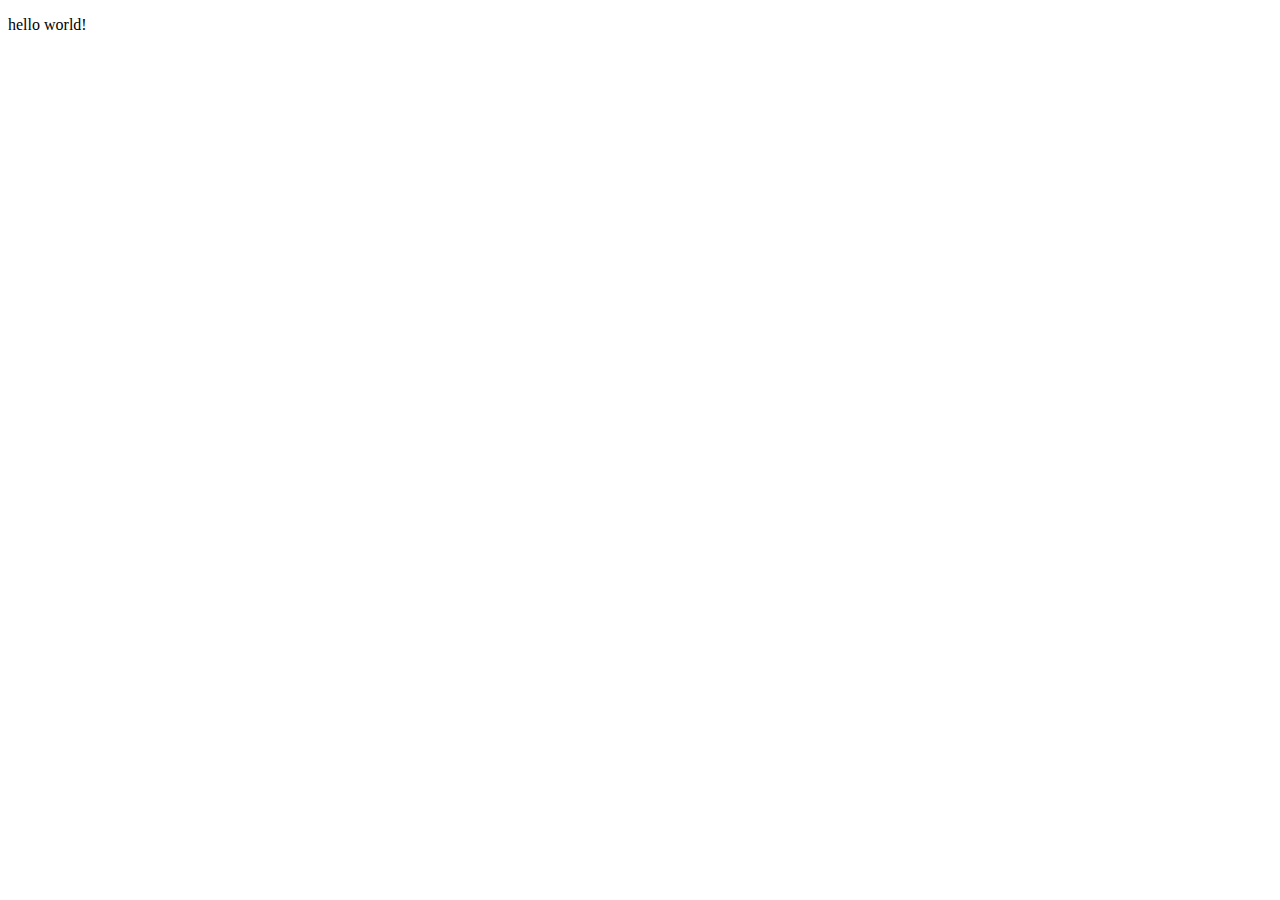
==== index.html @ a99a1722 "Index" ====
<!DOCTYPE html>
<html lang="en">
<head>
    <meta charset="UTF-8">
    <meta http-equiv="X-UA-Compatible" content="IE=edge">
    <meta name="viewport" content="width=device-width, initial-scale=1.0">
    <title>Document</title>
</head>
<body>
    <p> hello world!</p>
</body>
</html>
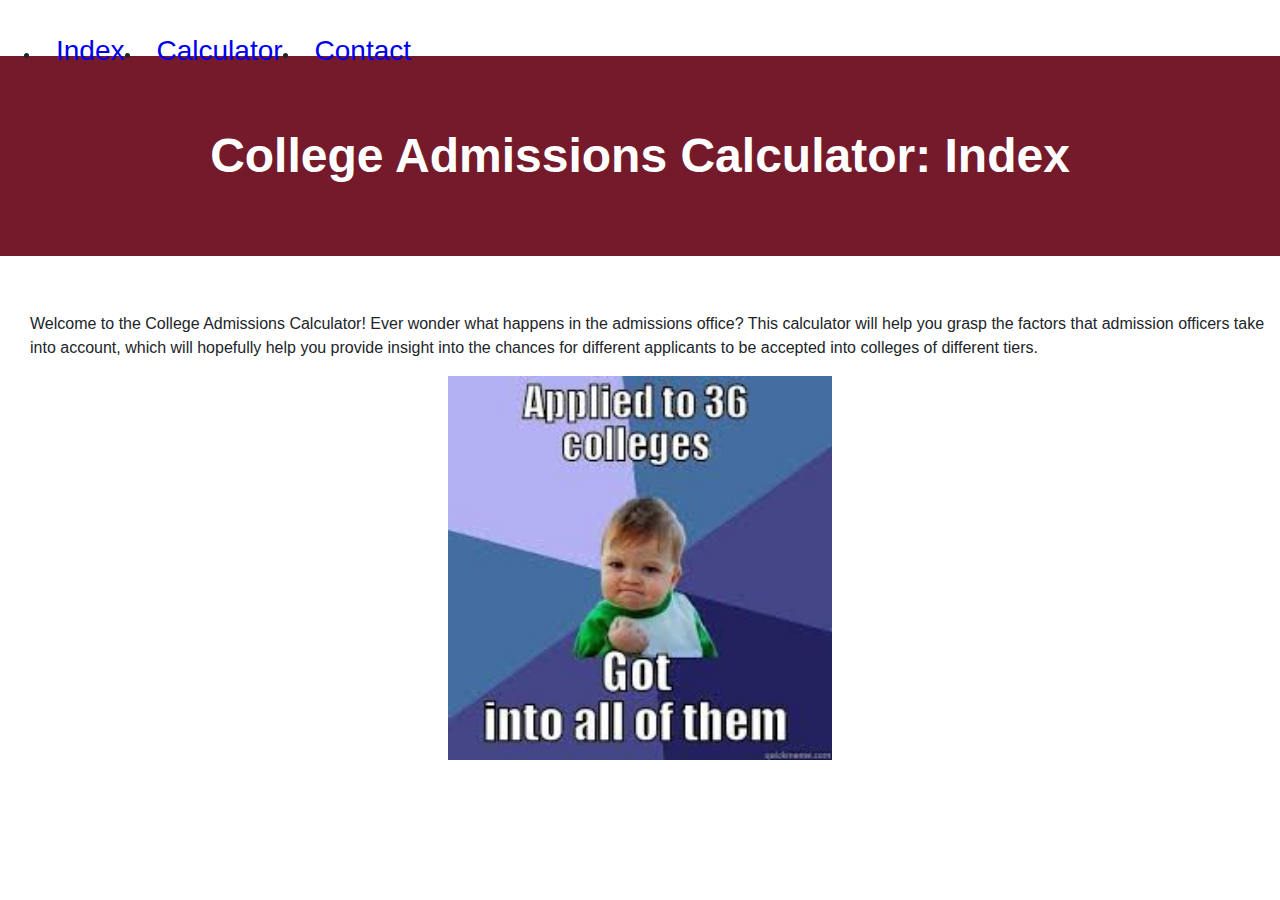
==== commit 961364ed: "1" ====
--- a/index.html
+++ b/index.html
@@ -1,12 +1,33 @@
 <!DOCTYPE html>
 <html lang="en">
+
 <head>
     <meta charset="UTF-8">
     <meta http-equiv="X-UA-Compatible" content="IE=edge">
     <meta name="viewport" content="width=device-width, initial-scale=1.0">
-    <title>Document</title>
+    <link rel="stylesheet" href="style.css">
+
+    <title>Index</title>
 </head>
+
 <body>
-    <p> hello world!</p>
+    <ul>
+        <li><a href="index.html">Index</a></li>
+        <li><a href="calc.html">Calculator</a></li>
+        <li><a href="contact.html">Contact</a></li>
+        <p> </p>
+    </ul>
+    <div class="header">
+        <h1>College Admissions Calculator: Index</h1>
+    </div>
+
+    <p class="indexcontainer">Welcome to the College Admissions Calculator! Ever wonder what happens in the admissions
+        office? This calculator will help you grasp the factors that admission officers take into account, which will
+        hopefully help you provide insight into the chances for different applicants to be accepted into colleges of
+        different tiers.</p>
+    <img src="images/meme1.jpeg" alt="meme" class="center">
+    <script src="main.js"></script>
+
 </body>
+
 </html>--- a/style.css
+++ b/style.css
@@ -0,0 +1,150 @@
+<!DOCTYPE html>
+<html lang="en">
+<head>
+    <meta charset="UTF-8">
+    <meta http-equiv="X-UA-Compatible" content="IE=edge">
+    <meta name="viewport" content="width=device-width, initial-scale=1.0">
+    <link rel="stylesheet" href="style.css">
+    <script src="main.js"></script>
+
+    <title>Index</title>
+</head>
+<body>
+    <ul>
+        <li><a href="home.html">Home</a></li>
+        <li><a href="quiz.html">Quiz</a></li>
+        <li><a href="contact.html">Contact</a></li>
+        <li><a href="about.html">About</a></li>
+    </ul>
+
+    <p> Welcome to  </p>
+    <p> para2 </p>
+      
+    <script src="main.js"></script>
+    
+</body>
+</html>
+
+ul {
+    list-style-type: none;
+    margin: 0;
+    padding: 0;
+    overflow: hidden;
+    background-color: #333;
+    font-family: "Gill Sans", sans-serif;
+}
+
+li {
+    float: left;
+}
+  
+li a {
+    display: block;
+    color: b;
+    text-align: center;
+    padding: 14px 16px;
+    text-decoration: none;
+    font-family: "Gill Sans", sans-serif;
+    font-size: 28px;
+}
+  
+li a:hover {
+    background-color: #212529;
+    color: white;
+}
+
+body {
+    background-color: #fff;
+    color: #212529;
+    font-family: "Gill Sans", sans-serif;
+    font-size: 1rem;
+    font-weight: 400;
+    line-height: 1.5;
+    margin: 0;
+    text-align: left;
+}
+
+.container {
+    margin-left: auto;
+    margin-right: auto;
+    padding-left: 15px;
+    padding-right: 15px;
+}
+
+.header {
+    background-color: #751a2b;
+    color: #fff;
+    margin-bottom: 2rem;
+    padding: 2rem 1rem;
+    text-align: center;
+}
+
+.section {
+    padding: 0.5rem 2rem 1rem 2rem;
+}
+
+.section:hover {
+    background-color: #white;
+    transition: color 2s ease-in-out, background-color 0.15s ease-in-out;
+}
+
+h1 {
+    font-family: "Gill Sans", sans-serif;
+    font-size: 48px;
+}
+
+h2 {
+    font-family: "Gill Sans", sans-serif;
+    font-size: 30px;
+}
+
+h3 {
+    font-family: "Gill Sans", sans-serif;
+    font-size: 18px;
+}
+
+.rightalign {
+    text-align: justify;
+}
+
+button, input[type="submit"] {
+    background-color: #f7dfe3;
+    border: 1px solid transparent;
+    border-radius: 0.25rem;
+    font-size: 0.95rem;
+    font-weight: 400;
+    line-height: 1.5;
+    padding: 0.375rem 0.75rem;
+    text-align: center;
+    transition: color 0.15s ease-in-out, background-color 0.15s ease-in-out, border-color 0.15s ease-in-out, box-shadow 0.15s ease-in-out;
+    vertical-align: middle;
+}
+
+.indexcontainer {
+    margin-left: auto;
+    margin-right: auto;
+    padding-left: 30px;
+    padding-right: 15px;
+}
+
+input[type="text"] {
+    line-height: 1.8;
+    width: 25%;
+}
+
+input[type="text"]:hover {
+    background-color: #f5f5f5;
+    transition: color 2s ease-in-out, background-color 0.15s ease-in-out;
+}
+
+.center {
+    display: block;
+    margin-left: auto;
+    margin-right: auto;
+    width: 30%;
+  }
+
+  p::before {
+    content: "\A";
+    white-space: pre;
+  }